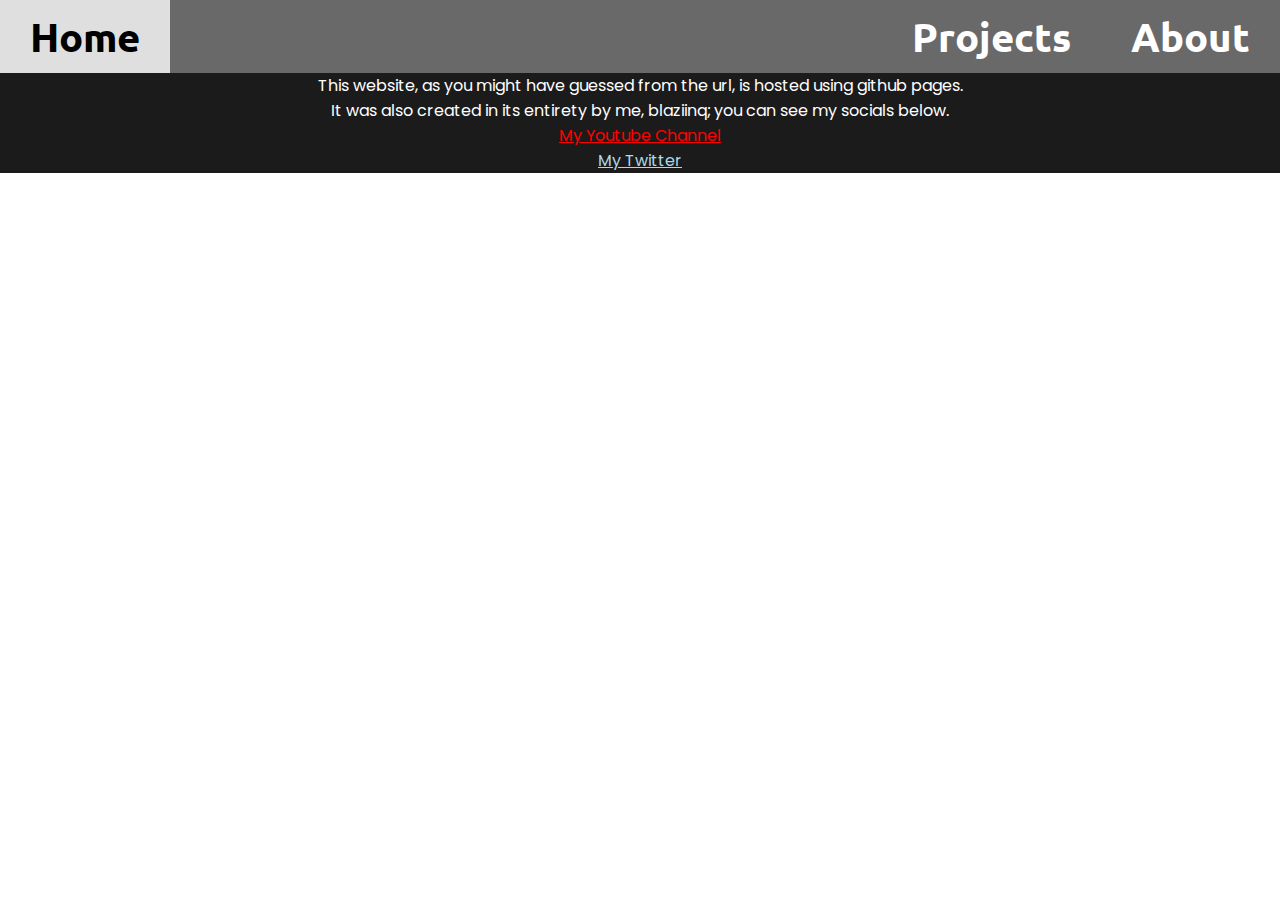
==== index.html @ b2a7f93b "added base" ====
<!DOCTYPE html>

<html lang="en">
  <head>
    <meta charset="UTF-8" />
    <meta http-equiv="X-UA-Compatible" content="IE=edge" />
    <meta name="viewport" content="width=device-width, initial-scale=1.0" />
    <title>Homepage</title>

    <!--Specifications:-->

    <!--Javascript-->
    <script src="header-and-footer/changer-header_footer.js"></script>

    <!--Stylesheets-->
    <link rel="stylesheet" href="styles/body-styles.css" />

    <!--Fonts-->
    <link rel="preconnect" href="https://fonts.googleapis.com" />
    <link rel="preconnect" href="https://fonts.gstatic.com" crossorigin />
    <link
      href="https://fonts.googleapis.com/css2?family=Poppins:wght@400;500&family=Ubuntu:wght@300&display=swap"
      rel="stylesheet"
    />
    <!--
      how to specify fonts:
      font-family: 'Poppins', sans-serif;
      font-family: 'Ubuntu', sans-serif;
    -->
  </head>
  <body>
    <header id="header"></header>
    <main></main>
    <footer id="footer"></footer>
  </body>
</html>
---- styles/body-styles.css ----
body {
  margin: 0;
  padding: 0;
  box-sizing: border-box;
  background-color: white;
}

::selection { /*When text is selected*/
  color: red;
  background: rgb(205, 205, 205);
}

/* The stuff in the header: */
#header {
  background-color: dimgrey;
  overflow: hidden;
}
.headerLink {
  float: right;
  display: block;
  color: white;
  text-align: center;
  padding: 10px 30px;
  text-decoration: none;
  font-family: "Ubuntu", sans-serif;
  font-size: 40px;
  font-weight: bold;
}
.headerLink:hover {
  background-color: rgb(223, 223, 223);
  color: black;
}
.headerLinkLeft {
  float: left;
  display: block;
  color: white;
  text-align: center;
  padding: 10px 30px;
  text-decoration: none;
  font-family: "Fredoka One", cursive;
  font-size: 40px;
}
.headerLinkLeft:hover {
  background-color: rgb(223, 223, 223);
  color: black;
}

/* The stuff in the footer: */
#footer {
  background-color: rgb(27, 27, 27);
  width: 100%;
  position: absolute;
  color: white;
  text-align: center;
  font-family: "Poppins", sans-serif;
}

@media screen and (max-width: 550px){ /*edit this*/
  .headerLink {
    float: none !important;
    width: 100%;
    padding: 15px 0px;
  }
}
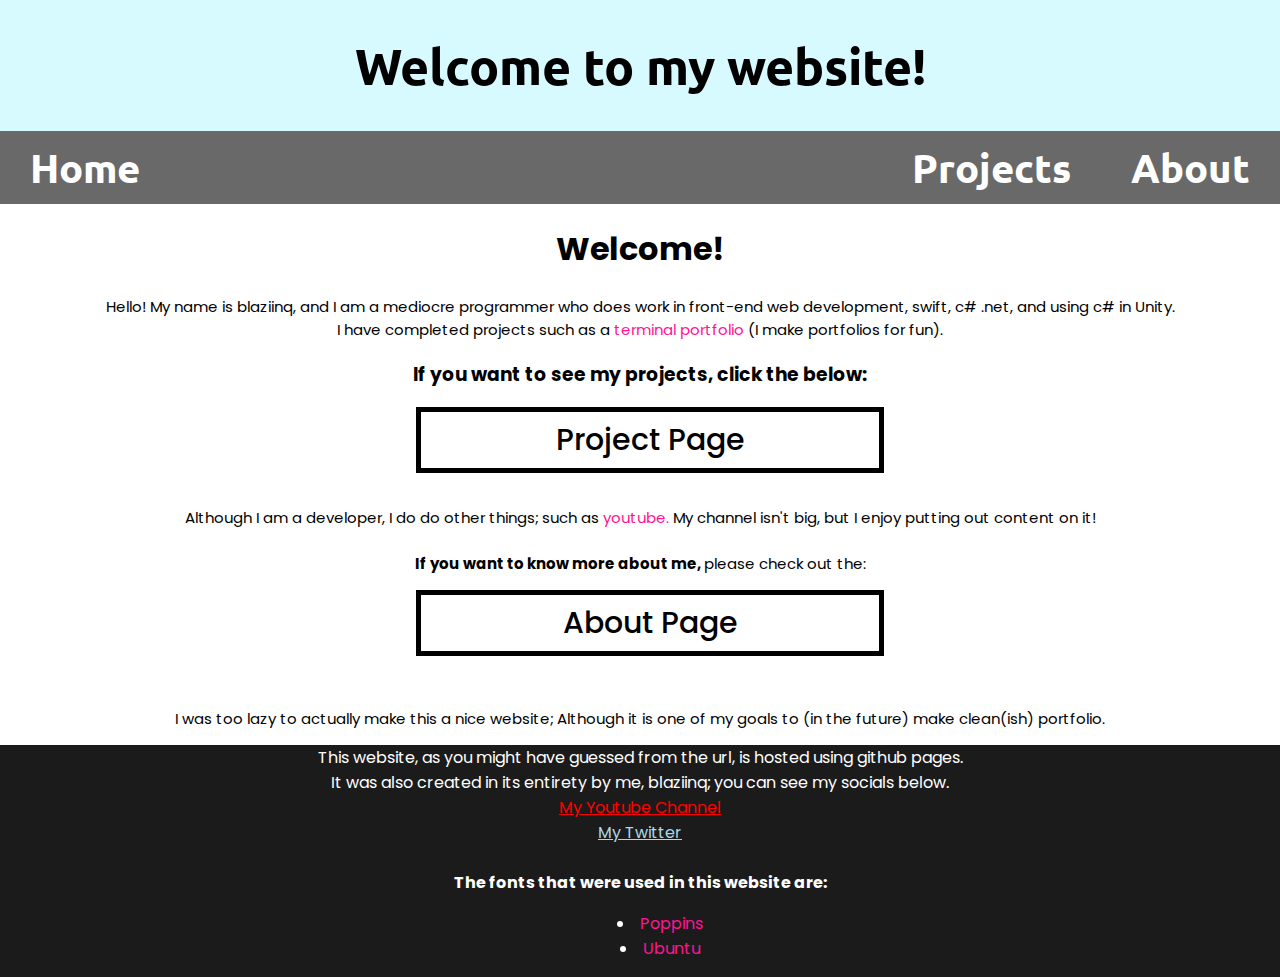
==== commit 1f282456: "small changes" ====
--- a/index.html
+++ b/index.html
@@ -14,8 +14,9 @@
 
     <!--Stylesheets-->
     <link rel="stylesheet" href="styles/body-styles.css" />
+    <link rel="stylesheet" href="styles/main-section-stylesheet.css" />
 
-    <!--Fonts-->
+    <!--Fonts - From google fonts-->
     <link rel="preconnect" href="https://fonts.googleapis.com" />
     <link rel="preconnect" href="https://fonts.gstatic.com" crossorigin />
     <link
@@ -27,10 +28,56 @@
       font-family: 'Poppins', sans-serif;
       font-family: 'Ubuntu', sans-serif;
     -->
+    <!-- Google fonts link: https://fonts.google.com/share?selection.family=Poppins:wght@400;500%7CUbuntu:wght@300 -->
   </head>
   <body>
-    <header id="header"></header>
-    <main></main>
-    <footer id="footer"></footer>
+    <header id="header">
+      <noscript class="noscript-text"
+        >You need Javascript to use this website!</noscript
+      >
+    </header>
+    <main>
+      <h1 class="title">Welcome!</h1>
+      <p class="text">
+        Hello! My name is blaziinq, and I am a mediocre programmer who does work
+        in front-end web development, swift, c# .net, and using c# in Unity.
+        <br />
+        I have completed projects such as a
+        <a
+          href="https://blaziinq.github.io/terminal-portfolio/index.html"
+          target="_blank"
+          class="normal-link"
+          rel="noopener noreferrer"
+          >terminal portfolio</a
+        >
+        (I make portfolios for fun).
+      </p>
+      <h3 class="title">If you want to see my projects, click the below:</h3>
+      <a href="projects.html" class="big-link">Project Page</a><br />
+      <p class="text">
+        Although I am a developer, I do do other things; such as
+        <a
+          href="https://www.youtube.com/channel/UCW3HXaz5-JIYztVTASZ348A"
+          target="_blank"
+          rel="noopener noreferrer"
+          class="normal-link"
+          >youtube.</a
+        >
+        My channel isn't big, but I enjoy putting out content on it!
+        <br /><br />
+        <strong>If you want to know more about me, </strong> please check out
+        the:
+      </p>
+      <a href="about.html" class="big-link">About Page</a> <br /><br />
+      <p class="text">
+        I was too lazy to actually make this a nice website; Although it is one
+        of my goals to (in the future) make clean(ish) portfolio.
+      </p>
+    </main>
+    <footer id="footer">
+      <noscript class="noscript-text"
+        >You need Javascript to use this website!</noscript
+      >
+    </footer>
   </body>
 </html>
--- a/styles/body-styles.css
+++ b/styles/body-styles.css
@@ -6,13 +6,17 @@
 }
 
 ::selection { /*When text is selected*/
-  color: red;
-  background: rgb(205, 205, 205);
+  color: white;
+  background: black;
+  border-radius: 50%;
 }
 
 /* The stuff in the header: */
-#header {
-  background-color: dimgrey;
+header {
+  background-color: rgb(214, 250, 255);
+}
+#navbar {
+  background-color: dimgray;
   overflow: hidden;
 }
 .headerLink {
@@ -30,19 +34,16 @@
   background-color: rgb(223, 223, 223);
   color: black;
 }
-.headerLinkLeft {
-  float: left;
-  display: block;
-  color: white;
+#first-title {
+  font-size: 50px;
   text-align: center;
-  padding: 10px 30px;
-  text-decoration: none;
-  font-family: "Fredoka One", cursive;
-  font-size: 40px;
+  font-family: "Ubuntu", sans-serif;
+  font-weight: bold;
+  transition-duration: 150ms;
 }
-.headerLinkLeft:hover {
-  background-color: rgb(223, 223, 223);
-  color: black;
+#first-title:hover {
+  transform: scale(1.25);
+  cursor: default;
 }
 
 /* The stuff in the footer: */
@@ -55,10 +56,21 @@
   font-family: "Poppins", sans-serif;
 }
 
-@media screen and (max-width: 550px){ /*edit this*/
+@media screen and (max-width: 560px){ /*edit this*/
   .headerLink {
     float: none !important;
     width: 100%;
     padding: 15px 0px;
   }
+}
+
+@media screen and (max-width: 480px) and (min-width: 388px){
+  #first-title:hover {
+    transform: scale(1.05);
+  }
+}
+@media screen and (max-width: 388px){ /*The smallest phone width is 320px*/
+  #first-title:hover {
+    transform: scale(1.03);
+  }
 }--- a/styles/main-section-stylesheet.css
+++ b/styles/main-section-stylesheet.css
@@ -0,0 +1,51 @@
+.title {
+  font-family: 'Poppins', sans-serif;
+  text-align: center;
+  font-weight: bold;
+}
+
+.text {
+  font-family: 'Poppins', sans-serif;
+  text-align: center;
+  font-size: 15px;
+}
+
+.noscript-text {
+  font-family: 'Poppins', sans-serif;
+  color: red;
+  text-decoration: underline;
+  font-weight: 500;
+  text-align: center;
+}
+
+.big-link {
+  border: 5px solid black;
+  width: 35%;
+  margin-left: 32.5%;
+  padding: 5px;
+  text-align: center;
+  font-size: 30px;
+  font-weight: 500;
+  font-family: 'Poppins', sans-serif;
+  display: block;
+  color: black;
+  text-decoration: none;
+  transition-duration: 200ms;
+}
+.big-link:hover {
+  transform: scale(1.1);
+}
+
+.normal-link {
+  color: deeppink;
+  text-decoration: none;
+}
+.normal-link:hover {
+  text-decoration: underline;
+  font-weight: 500;
+}
+
+ul {
+  text-align: center;
+  list-style-position: inside;
+}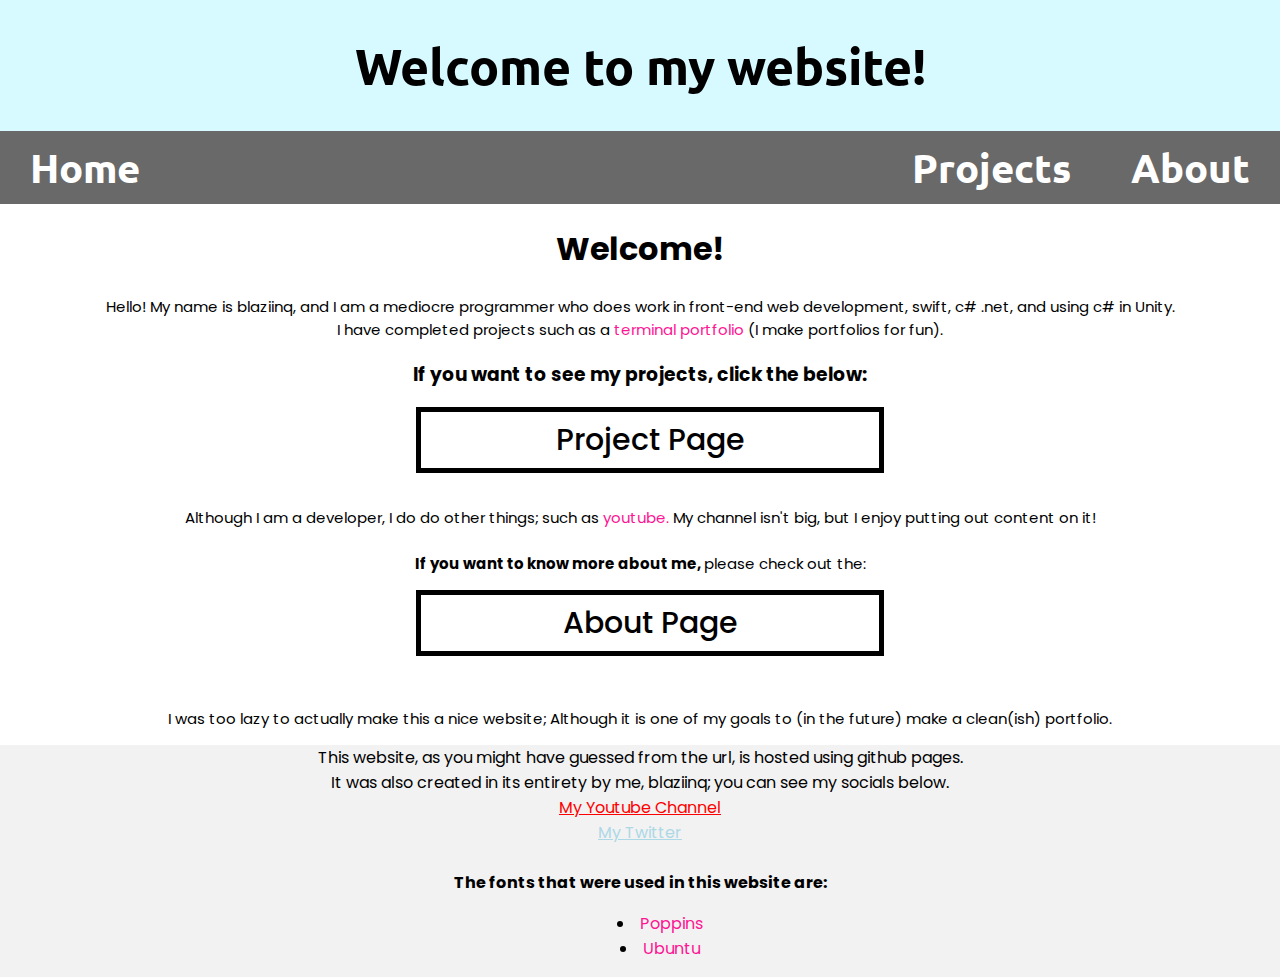
==== commit 068b2210: "added some stuff and changed projects page" ====
--- a/index.html
+++ b/index.html
@@ -32,6 +32,8 @@
   </head>
   <body>
     <header id="header">
+      <!--This will automatically load from javascript.-->
+      <!--If js is disabled, the text below ill be shown.-->
       <noscript class="noscript-text"
         >You need Javascript to use this website!</noscript
       >
@@ -71,10 +73,12 @@
       <a href="about.html" class="big-link">About Page</a> <br /><br />
       <p class="text">
         I was too lazy to actually make this a nice website; Although it is one
-        of my goals to (in the future) make clean(ish) portfolio.
+        of my goals to (in the future) make a clean(ish) portfolio.
       </p>
     </main>
     <footer id="footer">
+      <!--This will automatically load from javascript.-->
+      <!--If js is disabled, the text below ill be shown.-->
       <noscript class="noscript-text"
         >You need Javascript to use this website!</noscript
       >
--- a/styles/body-styles.css
+++ b/styles/body-styles.css
@@ -1,4 +1,4 @@
-body {
+body { /*Basic settings for the fotter */
   margin: 0;
   padding: 0;
   box-sizing: border-box;
@@ -8,7 +8,7 @@
 ::selection { /*When text is selected*/
   color: white;
   background: black;
-  border-radius: 50%;
+  border-radius: 50%; /*I wish this worked.*/
 }
 
 /* The stuff in the header: */
@@ -48,15 +48,16 @@
 
 /* The stuff in the footer: */
 #footer {
-  background-color: rgb(27, 27, 27);
+  background-color: rgb(242, 242, 242);
   width: 100%;
   position: absolute;
-  color: white;
+  color: black;
   text-align: center;
   font-family: "Poppins", sans-serif;
+  box-shadow: 0 50vh 0 50vh rgb(242, 242, 242); /*Extends footer to the bottom of the page, even when it's not there*/
 }
 
-@media screen and (max-width: 560px){ /*edit this*/
+@media screen and (max-width: 560px){
   .headerLink {
     float: none !important;
     width: 100%;
@@ -64,12 +65,14 @@
   }
 }
 
+/*Changes text above the navbar based off of the size of the screen*/
+
 @media screen and (max-width: 480px) and (min-width: 388px){
   #first-title:hover {
     transform: scale(1.05);
   }
 }
-@media screen and (max-width: 388px){ /*The smallest phone width is 320px*/
+@media screen and (max-width: 388px){ /*The smallest phone width is 320px (iphone 5); altho hover effects arent rly visible for this on phones.*/
   #first-title:hover {
     transform: scale(1.03);
   }
